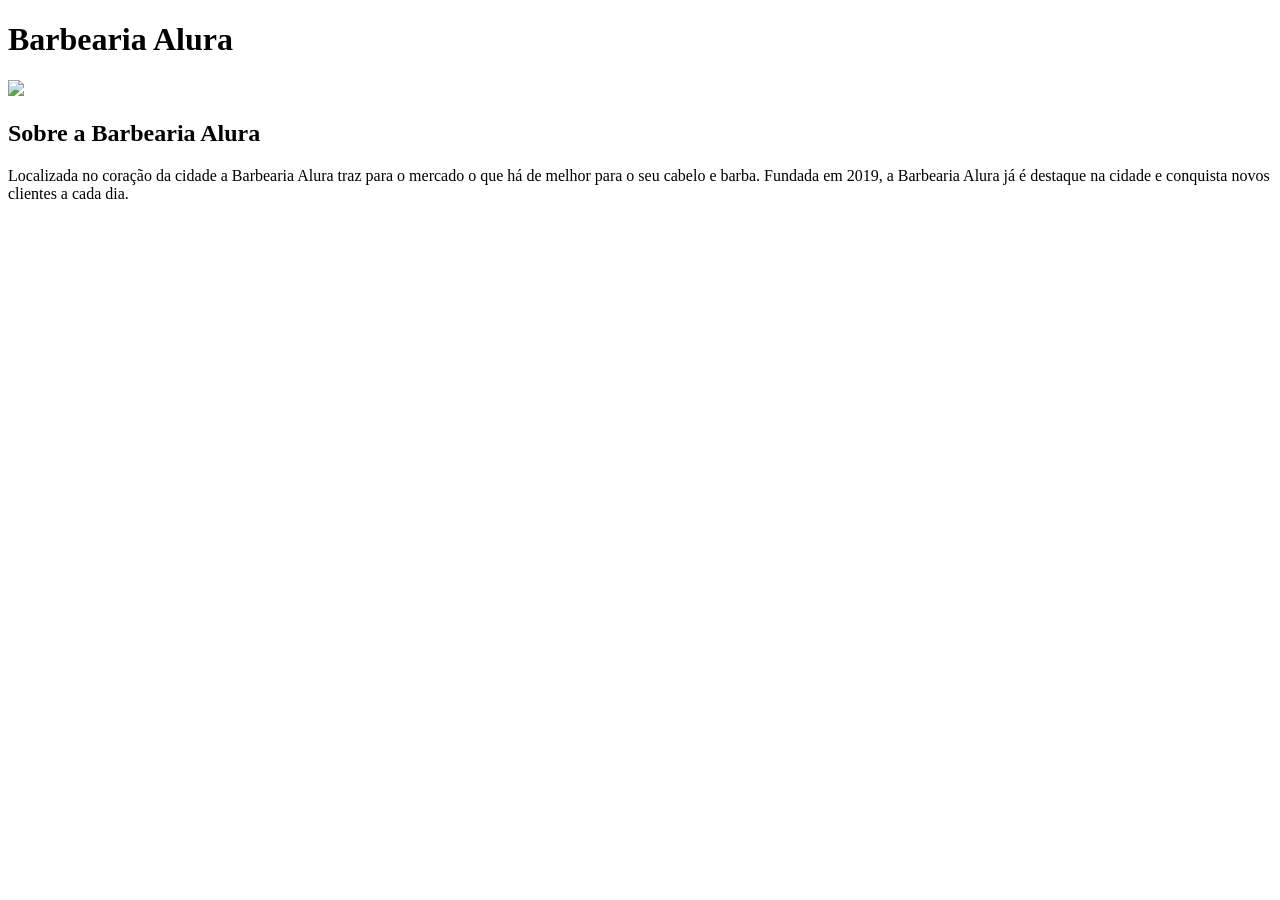
==== index.html @ 7aebd70c "Add files via upload" ====
<!DOCTYPE html>
<html lang="pt-br">

<head>
 
   <meta charset="UTF-8">
   <meta name="viewport" content="width=pt-br, initial-scale=1.0">
   <title>Barbearia Alura</title>
</head>
<body>
 <header>
<h1>Barbearia Alura</h1>
<img src="https://github.com/dgouvvea/Img/blob/main/A/banner.jpg?raw=true&quot; alt="">
 </header>

<main>
<h2>Sobre a Barbearia Alura</h2>

<p> Localizada no coração da cidade a Barbearia Alura traz para o mercado o que há de melhor para o seu cabelo e barba. Fundada em 2019, a Barbearia Alura já é destaque na cidade e conquista novos clientes a cada dia.</p>
</main>

</body>
</html>
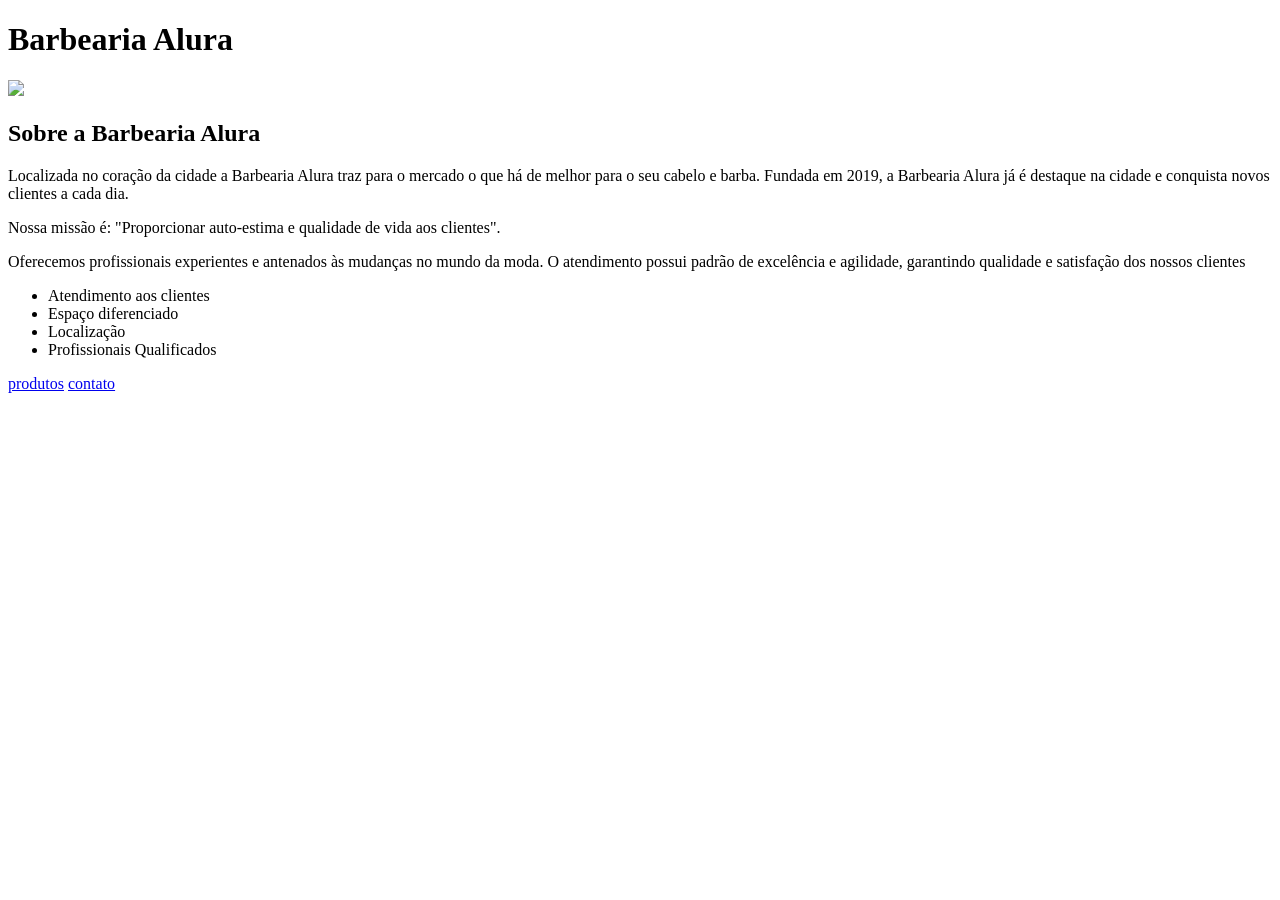
==== commit e8d4befc: "Add files via upload" ====
--- a/index.html
+++ b/index.html
@@ -2,23 +2,40 @@
 <html lang="pt-br">
 
 <head>
- 
-   <meta charset="UTF-8">
-   <meta name="viewport" content="width=pt-br, initial-scale=1.0">
-   <title>Barbearia Alura</title>
+    <meta charset="UTF-8">
+    <meta name="viewport" content="width=pt-br, initial-scale=1.0">
+    <title>Barbearia Alura</title>
 </head>
+
 <body>
- <header>
-<h1>Barbearia Alura</h1>
-<img src="https://github.com/dgouvvea/Img/blob/main/A/banner.jpg?raw=true&quot; alt="">
- </header>
+    <header>
+        <h1>Barbearia Alura</h1>
+        <img src="https://github.com/dgouvvea/Img/blob/main/A/banner.jpg?raw=true&quot; alt="">
+    </header>
 
-<main>
-<h2>Sobre a Barbearia Alura</h2>
+    <main>
+        <h2>Sobre a Barbearia Alura </h2>
+        <p>Localizada no coração da cidade a Barbearia Alura traz para o mercado o que há de melhor para o seu cabelo e
+            barba. Fundada em 2019, a Barbearia Alura já é destaque na cidade e conquista novos clientes a cada dia.</p>
+        <p>Nossa missão é: "Proporcionar auto-estima e qualidade de vida aos clientes".</p>
+        <p>Oferecemos profissionais experientes e antenados às mudanças no mundo da moda. O atendimento possui padrão de
+            excelência e agilidade, garantindo qualidade e satisfação dos nossos clientes</p>
 
-<p> Localizada no coração da cidade a Barbearia Alura traz para o mercado o que há de melhor para o seu cabelo e barba. Fundada em 2019, a Barbearia Alura já é destaque na cidade e conquista novos clientes a cada dia.</p>
-</main>
+    </main>
 
+    <divi id="beneficios">
+     <ul>
+    <li>Atendimento aos clientes</li>
+    <li>Espaço diferenciado</li>
+    <li>Localização</li>
+    <li>Profissionais Qualificados</li>
+     </ul>  
+
+     <a href="produtos.html">produtos</a>
+     <a href="contato.html">contato</a>
+
+    </divi>
 </body>
 </html>
 
+
